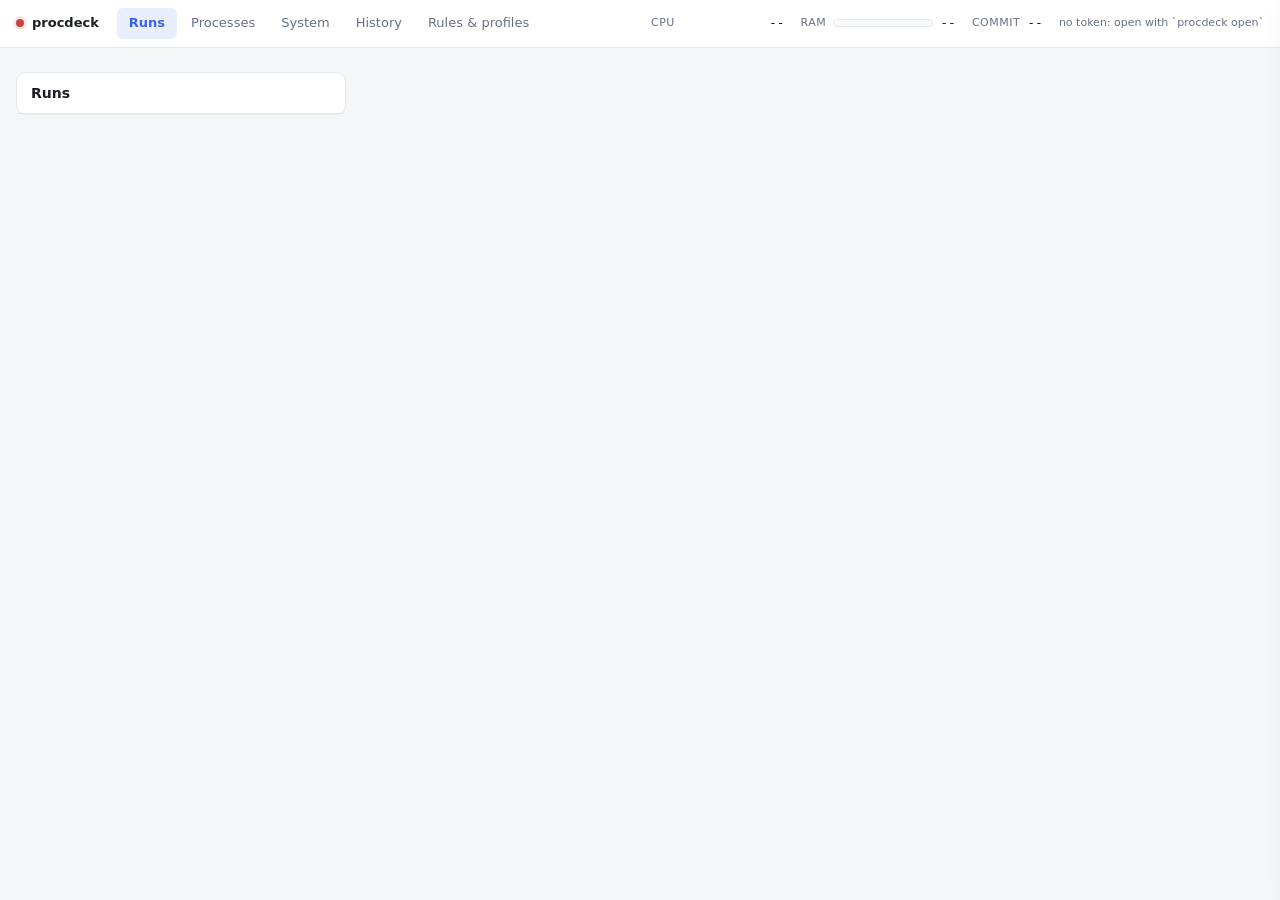
==== web/index.html @ 0291cb3c "Add procdeck: local job runner, process monitor and resource steering A daemon + browser dashboard +" ====
<!doctype html>
<html lang="en">
<head>
<meta charset="utf-8">
<meta name="viewport" content="width=device-width, initial-scale=1">
<title>procdeck</title>
<link rel="stylesheet" href="style.css">
</head>
<body>
<header>
  <div class="brand"><span class="dot" id="liveDot"></span>procdeck</div>
  <nav id="nav">
    <button data-tab="runs" class="on">Runs</button>
    <button data-tab="procs">Processes</button>
    <button data-tab="system">System</button>
    <button data-tab="history">History</button>
    <button data-tab="config">Rules &amp; profiles</button>
  </nav>
  <div class="hstats">
    <div class="hstat"><span class="lbl">CPU</span><svg id="hcpuSpark" class="spark" width="80" height="22"></svg><span class="num" id="hcpu">--</span></div>
    <div class="hstat"><span class="lbl">RAM</span><div class="bar" id="hramBar"><i style="width:0"></i></div><span class="num" id="hram">--</span></div>
    <div class="hstat"><span class="lbl">Commit</span><span class="num" id="hcommit">--</span></div>
    <div class="hstat muted" style="font-size:11px" id="hdaemon">connecting…</div>
  </div>
</header>

<div id="banners"></div>

<main>
<section class="tab on" id="tab-runs">
  <div class="strip" id="kpis"></div>
  <div class="runs-layout">
    <div class="card"><div class="hd"><h2>Runs</h2><span class="muted" style="font-size:12px" id="runsCount"></span></div>
      <div class="runlist" id="runList"></div></div>
    <div id="runDetail"></div>
  </div>
</section>

<section class="tab" id="tab-procs">
  <div class="card">
    <div class="hd">
      <h2>Processes</h2><span class="muted" style="font-size:12px">grouped by job tree · click a row to steer</span>
      <div style="margin-left:auto" class="toolbar">
        <input type="search" id="procFilter" placeholder="filter…" style="width:160px">
        <div class="seg-toggle" id="procView"><button data-v="all" class="on">All</button><button data-v="jobs">Jobs</button><button data-v="flagged">Flagged</button></div>
        <select id="procSort"><option value="rss">Sort: RAM</option><option value="cpu">Sort: CPU</option><option value="label">Sort: name</option></select>
      </div>
    </div>
    <div class="tablewrap">
      <table>
        <thead><tr><th>Job / process</th><th class="r">PID</th><th class="r">CPU</th><th>last 60 s</th><th class="r">RAM</th><th class="r">Procs</th><th>Priority</th><th>Cores</th><th>Flags</th></tr></thead>
        <tbody id="procBody"></tbody>
      </table>
    </div>
  </div>
</section>

<section class="tab" id="tab-system">
  <div class="grid2">
    <div class="card"><div class="hd"><h2>CPU per logical core</h2><span class="muted" style="font-size:12px" id="cpuInfo"></span></div>
      <div class="bd"><div class="coregrid" id="coregrid"></div><div class="corelbl" id="corelbl"></div></div></div>
    <div class="card"><div class="hd"><h2>Memory</h2><span class="muted num" style="font-size:12px" id="memTotal"></span></div>
      <div class="bd">
        <div class="membar" id="membar"></div>
        <div class="legend" id="memLegend"></div>
        <div class="hbars" style="margin-top:14px" id="topram"></div>
      </div></div>
  </div>
  <div class="card"><div class="hd"><h2>Last 10 minutes</h2><span class="legend" style="margin:0"><span><i style="background:var(--accent)"></i>CPU %</span><span><i style="background:var(--ram)"></i>RAM %</span><span><i style="background:var(--warn);height:2px"></i>RAM warning level</span></span></div>
    <div class="bd"><svg id="sysChart" class="chart" viewBox="0 0 600 170" preserveAspectRatio="none"></svg></div></div>
</section>

<section class="tab" id="tab-history">
  <div class="card"><div class="hd"><h2>History</h2>
    <div class="seg-toggle" id="histRange" style="margin-left:auto"><button data-m="60" class="on">1 h</button><button data-m="360">6 h</button><button data-m="1440">24 h</button><button data-m="10080">7 d</button></div></div>
    <div class="bd"><svg id="histChart" class="chart" viewBox="0 0 600 170" preserveAspectRatio="none"></svg>
      <div class="legend"><span><i style="background:var(--accent)"></i>CPU %</span><span><i style="background:var(--ram)"></i>RAM %</span><span id="histSpan"></span></div></div></div>
  <div class="grid2">
    <div class="card"><div class="hd"><h2>Biggest jobs in this window</h2></div><div class="tablewrap"><table><thead><tr><th>Job</th><th class="r">Peak RAM</th><th class="r">Mean CPU</th><th>Seen</th></tr></thead><tbody id="histJobs"></tbody></table></div></div>
    <div class="card"><div class="hd"><h2>Per-script stats (finished procdeck steps)</h2></div><div class="tablewrap"><table><thead><tr><th>Script</th><th class="r">Runs</th><th class="r">Median time</th><th class="r">Peak RAM</th><th class="r">CPU-h</th></tr></thead><tbody id="histScripts"></tbody></table></div>
      <div class="bd note">These feed the default <code>mem:</code> estimates and the projected bars on the Runs timeline.</div></div>
  </div>
</section>

<section class="tab" id="tab-config">
  <div class="grid2">
    <div class="card"><div class="hd"><h2>Profiles</h2><button class="primary sm" data-save="profiles" style="margin-left:auto">Save</button></div>
      <div class="bd"><textarea id="cfg-profiles" spellcheck="false"></textarea><div class="err" id="err-profiles"></div></div></div>
    <div class="card"><div class="hd"><h2>Rules</h2><span class="muted" style="font-size:12px">applied when a matching process starts</span><button class="primary sm" data-save="rules" style="margin-left:auto">Save</button></div>
      <div class="bd"><textarea id="cfg-rules" spellcheck="false"></textarea><div class="err" id="err-rules"></div>
      <div class="note" id="rulesLog"></div></div></div>
  </div>
  <div class="card"><div class="hd"><h2>Settings</h2><span class="muted" style="font-size:12px">alerts, admission, flags</span><button class="primary sm" data-save="settings" style="margin-left:auto">Save</button></div>
    <div class="bd"><textarea id="cfg-settings" spellcheck="false"></textarea><div class="err" id="err-settings"></div></div></div>
</section>
</main>

<aside class="drawer" id="drawer">
  <div class="hd">
    <div style="flex:1;min-width:0"><h3 id="dTitle">-</h3><div class="lbl-sub" id="dExe" style="white-space:normal;word-break:break-all"></div></div>
    <button id="dClose">✕</button>
  </div>
  <div class="bd">
    <div class="kv" id="dKv"></div>
    <div class="ctl"><label>Quick profile</label><div class="btnrow" id="dProfiles"></div></div>
    <div class="ctl"><label>Priority</label>
      <select id="dPri"><option value="idle">Idle</option><option value="below_normal">Below normal</option><option value="normal">Normal</option><option value="above_normal">Above normal</option><option value="high">High</option></select>
    </div>
    <div class="ctl"><label>Cores (whole tree)</label>
      <div class="cores" id="dCores"></div>
      <div class="note">Pinning doesn't change how many workers the job spawned; they share the selected cores.</div>
    </div>
    <div class="ctl"><label>CPU share</label>
      <div class="seg-toggle" id="dMode"><button data-m="none" class="on">Unlimited</button><button data-m="weight">Weight</button><button data-m="cap">Hard cap</button></div>
      <div style="display:flex;gap:10px;align-items:center;margin-top:8px"><input type="range" id="dShare" min="1" max="9" value="5"><span class="num" id="dShareV" style="width:60px;text-align:right">-</span></div>
      <div class="note" id="dShareNote"></div>
    </div>
    <div class="ctl"><label>Memory cap</label>
      <div style="display:flex;gap:8px;align-items:center"><input type="number" id="dMem" min="0" step="0.5" style="width:80px"> GB <span class="note" style="margin:0">(empty = unchanged, 0 = remove)</span></div>
      <div class="note">At the cap the job's allocations fail (MemoryError), so it usually crashes. Use as a safety net.</div>
    </div>
    <div class="btnrow" style="margin-top:18px">
      <button class="primary" id="dApply">Apply to tree</button>
      <button id="dSuspend">Suspend</button>
      <button id="dResume">Resume</button>
      <button class="danger" id="dKill">Kill tree</button>
    </div>
    <div class="result" id="dResult" style="display:none"></div>
  </div>
</aside>
<div class="toast" id="toast"></div>
<script src="app.js"></script>
</body>
</html>
---- web/style.css ----
:root{
  --bg:#f5f6f8; --panel:#ffffff; --panel2:#f9fafb; --ink:#1b1f24; --muted:#667085; --line:#e4e7ec;
  --accent:#3563e9; --accent-soft:#e8eefc;
  --ok:#1f9d55; --ok-soft:#e5f5ec; --warn:#c77d00; --warn-soft:#fff4dc; --bad:#d23f3f; --bad-soft:#fde8e8;
  --run:#3563e9; --queued:#b4bccb; --ram:#c77d00;
  --mono: ui-monospace, "Cascadia Mono", Consolas, monospace;
}
@media (prefers-color-scheme: dark){
  :root{
    --bg:#0d1014; --panel:#151a21; --panel2:#1a2029; --ink:#e6edf3; --muted:#8b949e; --line:#262d37;
    --accent:#6b93ff; --accent-soft:#1c2740;
    --ok:#3fb970; --ok-soft:#14291d; --warn:#e3a33a; --warn-soft:#2e2412; --bad:#f06464; --bad-soft:#331a1a;
    --run:#6b93ff; --queued:#4a5262; --ram:#e3a33a;
  }
}
*{box-sizing:border-box}
body{margin:0;background:var(--bg);color:var(--ink);font:13px/1.45 system-ui,-apple-system,"Segoe UI",sans-serif}
.num{font-family:var(--mono);font-variant-numeric:tabular-nums}
.muted{color:var(--muted)}
code{font-family:var(--mono);font-size:12px}
button{font:inherit;color:inherit;background:var(--panel2);border:1px solid var(--line);border-radius:6px;padding:4px 10px;cursor:pointer}
button:hover{border-color:var(--accent)}
button:disabled{opacity:.5;cursor:default}
button.primary{background:var(--accent);border-color:var(--accent);color:#fff}
button.danger{color:var(--bad);border-color:color-mix(in srgb,var(--bad) 40%,var(--line))}
button.sm{padding:1px 7px;font-size:12px}
select,input[type=number],input[type=text],input[type=search],textarea{font:inherit;color:inherit;background:var(--panel2);border:1px solid var(--line);border-radius:6px;padding:4px 6px}
textarea{font-family:var(--mono);font-size:12px;width:100%;min-height:340px;resize:vertical;line-height:1.5}

header{position:sticky;top:0;z-index:5;background:var(--panel);border-bottom:1px solid var(--line);display:flex;align-items:center;gap:18px;padding:8px 16px;flex-wrap:wrap}
.brand{font-weight:700;display:flex;align-items:center;gap:8px}
.brand .dot{width:8px;height:8px;border-radius:50%;background:var(--ok);box-shadow:0 0 0 3px var(--ok-soft)}
.brand .dot.down{background:var(--bad);box-shadow:0 0 0 3px var(--bad-soft)}
nav{display:flex;gap:2px;flex-wrap:wrap}
nav button{border:none;background:none;padding:6px 12px;border-radius:6px;color:var(--muted)}
nav button.on{background:var(--accent-soft);color:var(--accent);font-weight:600}
.hstats{margin-left:auto;display:flex;gap:16px;align-items:center;flex-wrap:wrap}
.hstat{display:flex;align-items:center;gap:7px}
.hstat .lbl{color:var(--muted);font-size:11px;text-transform:uppercase;letter-spacing:.5px}
.bar{width:100px;height:8px;background:var(--panel2);border:1px solid var(--line);border-radius:5px;overflow:hidden}
.bar>i{display:block;height:100%;background:var(--accent);transition:width .4s}
.bar.warn>i{background:var(--warn)} .bar.bad>i{background:var(--bad)}

.banner{margin:12px 16px 0;padding:10px 14px;border-radius:8px;display:flex;gap:14px;align-items:center;flex-wrap:wrap}
.banner.warn{background:var(--warn-soft);border:1px solid color-mix(in srgb,var(--warn) 45%,transparent)}
.banner.critical{background:var(--bad-soft);border:1px solid color-mix(in srgb,var(--bad) 45%,transparent)}
.banner.info{background:var(--accent-soft);border:1px solid color-mix(in srgb,var(--accent) 35%,transparent)}
.banner .acts{margin-left:auto;display:flex;gap:8px}
.banner b.w{color:var(--warn)} .banner b.c{color:var(--bad)}

main{padding:12px 16px 40px}
.tab{display:none}.tab.on{display:block}
.card{background:var(--panel);border:1px solid var(--line);border-radius:10px;margin-bottom:12px;min-width:0}
.card>.hd{display:flex;align-items:center;gap:10px;padding:10px 14px;border-bottom:1px solid var(--line);flex-wrap:wrap}
.card>.bd{padding:12px 14px}
.hd h2{font-size:14px;margin:0}
.pill{display:inline-flex;align-items:center;gap:5px;font-size:11px;padding:1px 8px;border-radius:999px;border:1px solid var(--line);white-space:nowrap}
.pill.running,.pill.run{color:var(--run);background:var(--accent-soft);border-color:transparent}
.pill.done,.pill.ok{color:var(--ok);background:var(--ok-soft);border-color:transparent}
.pill.warn,.pill.held{color:var(--warn);background:var(--warn-soft);border-color:transparent}
.pill.failed,.pill.bad{color:var(--bad);background:var(--bad-soft);border-color:transparent}
.pill.waiting,.pill.queued,.pill.cancelled,.pill.skipped{color:var(--muted)}

.strip{display:grid;grid-template-columns:repeat(auto-fit,minmax(170px,1fr));gap:10px;margin-bottom:12px}
.kpi{background:var(--panel);border:1px solid var(--line);border-radius:10px;padding:10px 14px}
.kpi .lbl{font-size:11px;color:var(--muted);text-transform:uppercase;letter-spacing:.5px}
.kpi .v{font-size:20px;font-weight:600;margin-top:2px}
.kpi .s{font-size:12px;color:var(--muted)}

.runs-layout{display:grid;grid-template-columns:minmax(260px,330px) minmax(0,1fr);gap:12px;align-items:start}
.runs-layout>*{min-width:0}
@media (max-width:1000px){.runs-layout{grid-template-columns:1fr}}
.runlist .row{display:block;padding:9px 14px;border-top:1px solid var(--line);cursor:pointer}
.runlist .row:first-child{border-top:none}
.runlist .row:hover{background:color-mix(in srgb,var(--accent-soft) 50%,transparent)}
.runlist .row.sel{background:var(--accent-soft)}
.runlist .row .t{display:flex;gap:8px;align-items:center;justify-content:space-between}
.runlist .row .m{font-size:11px;color:var(--muted);margin-top:2px}
.progress{display:flex;height:5px;border-radius:3px;overflow:hidden;background:var(--panel2);margin-top:6px}
.progress i{display:block;height:100%}

.gantt{display:grid;grid-template-columns:minmax(120px,230px) 1fr;row-gap:5px;align-items:center}
.gantt .axis{grid-column:2;position:relative;height:18px;border-bottom:1px solid var(--line);font-size:11px;color:var(--muted)}
.gantt .axis span{position:absolute;transform:translateX(-50%);white-space:nowrap}
.gantt .lab{font-size:12px;white-space:nowrap;overflow:hidden;text-overflow:ellipsis;padding-right:10px}
.track{position:relative;height:20px;border-radius:3px;background:var(--panel2)}
.seg{position:absolute;top:2px;height:16px;border-radius:4px;font-size:10px;color:#fff;padding:0 5px;line-height:16px;white-space:nowrap;overflow:hidden;min-width:3px}
.seg.done{background:var(--ok)} .seg.running{background:var(--run)} .seg.failed{background:var(--bad)}
.seg.cancelled,.seg.skipped{background:var(--queued)}
.seg.proj{background:repeating-linear-gradient(45deg,var(--queued) 0 6px,transparent 6px 10px);color:var(--muted);border:1px dashed var(--queued)}
.now{position:absolute;top:-3px;bottom:-3px;width:2px;background:var(--bad);opacity:.7}
.legend{display:flex;gap:14px;font-size:11px;color:var(--muted);margin-top:10px;flex-wrap:wrap}
.legend i{display:inline-block;width:12px;height:8px;border-radius:2px;margin-right:5px;vertical-align:middle}

.tablewrap{overflow:auto}
table{width:100%;border-collapse:collapse}
th{font-size:11px;text-transform:uppercase;letter-spacing:.4px;color:var(--muted);font-weight:600;text-align:left;padding:6px 8px;border-bottom:1px solid var(--line);white-space:nowrap}
td{padding:5px 8px;border-bottom:1px solid var(--line);vertical-align:middle;white-space:nowrap}
td.wrap{white-space:normal;max-width:420px}
tr.child td{background:var(--panel2);font-size:12px}
tr.sel td{background:var(--accent-soft)}
tbody tr.prow{cursor:pointer}
tbody tr.prow:hover td{background:color-mix(in srgb,var(--accent-soft) 60%,transparent)}
td.r,th.r{text-align:right}
.tw{display:inline-block;width:14px;color:var(--muted);cursor:pointer}
.lbl-main{font-weight:600}
.lbl-sub{color:var(--muted);font-size:11px;font-family:var(--mono);max-width:560px;overflow:hidden;text-overflow:ellipsis;white-space:nowrap}
.spark{display:block}
pre.spec,pre.log{margin:0;font-family:var(--mono);font-size:12px;background:var(--panel2);border:1px solid var(--line);border-radius:8px;padding:10px 12px;overflow:auto;max-height:340px;white-space:pre}
pre.log{max-height:420px;white-space:pre-wrap;word-break:break-all}
.grid2{display:grid;grid-template-columns:1fr 1fr;gap:12px}
@media (max-width:1100px){.grid2{grid-template-columns:1fr}}
.toolbar{display:flex;gap:8px;align-items:center;flex-wrap:wrap}
.empty{padding:30px 14px;text-align:center;color:var(--muted)}
.empty code{background:var(--panel2);padding:2px 6px;border-radius:4px}

.drawer{position:fixed;top:0;right:0;bottom:0;width:400px;max-width:100%;background:var(--panel);border-left:1px solid var(--line);box-shadow:-8px 0 24px rgba(0,0,0,.14);transform:translateX(105%);transition:transform .18s ease;z-index:10;display:flex;flex-direction:column}
.drawer.on{transform:none}
.drawer .hd{padding:14px 16px;border-bottom:1px solid var(--line);display:flex;gap:10px;align-items:flex-start}
.drawer .bd{padding:14px 16px;overflow:auto;flex:1}
.drawer h3{margin:0;font-size:14px;word-break:break-word}
.kv{display:grid;grid-template-columns:72px 1fr;gap:3px 10px;font-size:12px;margin-bottom:12px}
.kv div:nth-child(odd){color:var(--muted)}
.kv div:nth-child(even){font-family:var(--mono);word-break:break-all}
.ctl{margin:14px 0}
.ctl>label{display:block;font-size:11px;text-transform:uppercase;letter-spacing:.4px;color:var(--muted);margin-bottom:6px}
.cores{display:grid;grid-template-columns:repeat(6,1fr);gap:5px}
.cores button{padding:6px 0;font-family:var(--mono);font-size:11px}
.cores button.on{background:var(--accent);color:#fff;border-color:var(--accent)}
.seg-toggle{display:inline-flex;border:1px solid var(--line);border-radius:6px;overflow:hidden}
.seg-toggle button{border:none;border-radius:0}
.seg-toggle button.on{background:var(--accent-soft);color:var(--accent);font-weight:600}
input[type=range]{width:100%}
.note{font-size:11px;color:var(--muted);margin-top:4px}
.btnrow{display:flex;gap:8px;flex-wrap:wrap}
.result{font-size:12px;margin-top:10px;padding:8px 10px;border-radius:6px;background:var(--panel2);border:1px solid var(--line);white-space:pre-wrap}

.coregrid{display:grid;grid-template-columns:repeat(var(--n,12),1fr);gap:6px;height:120px}
.corebar{background:var(--panel2);border:1px solid var(--line);border-radius:4px;height:100%;position:relative;overflow:hidden}
.corebar>i{position:absolute;left:0;right:0;bottom:0;background:var(--accent);transition:height .4s}
.corelbl{display:grid;grid-template-columns:repeat(var(--n,12),1fr);gap:6px;font-size:10px;color:var(--muted);text-align:center;margin-top:4px}
.membar{display:flex;height:22px;border-radius:6px;overflow:hidden;border:1px solid var(--line)}
.membar>div{height:100%;transition:width .4s}
.hbars .r{display:grid;grid-template-columns:minmax(120px,1fr) 1.2fr 70px;gap:10px;align-items:center;margin:5px 0;font-size:12px}
.hbars .r .t{height:10px;background:var(--panel2);border-radius:4px;overflow:hidden}
.hbars .r .t>i{display:block;height:100%;background:var(--accent)}
.ellip{overflow:hidden;text-overflow:ellipsis;white-space:nowrap}
.toast{position:fixed;bottom:16px;left:50%;transform:translateX(-50%);background:var(--ink);color:var(--bg);padding:8px 14px;border-radius:8px;font-size:12px;opacity:0;transition:opacity .2s;pointer-events:none;z-index:20;max-width:80vw}
.toast.on{opacity:.95}
.chart{width:100%;height:170px;display:block}
.err{color:var(--bad);font-size:12px;white-space:pre-wrap}
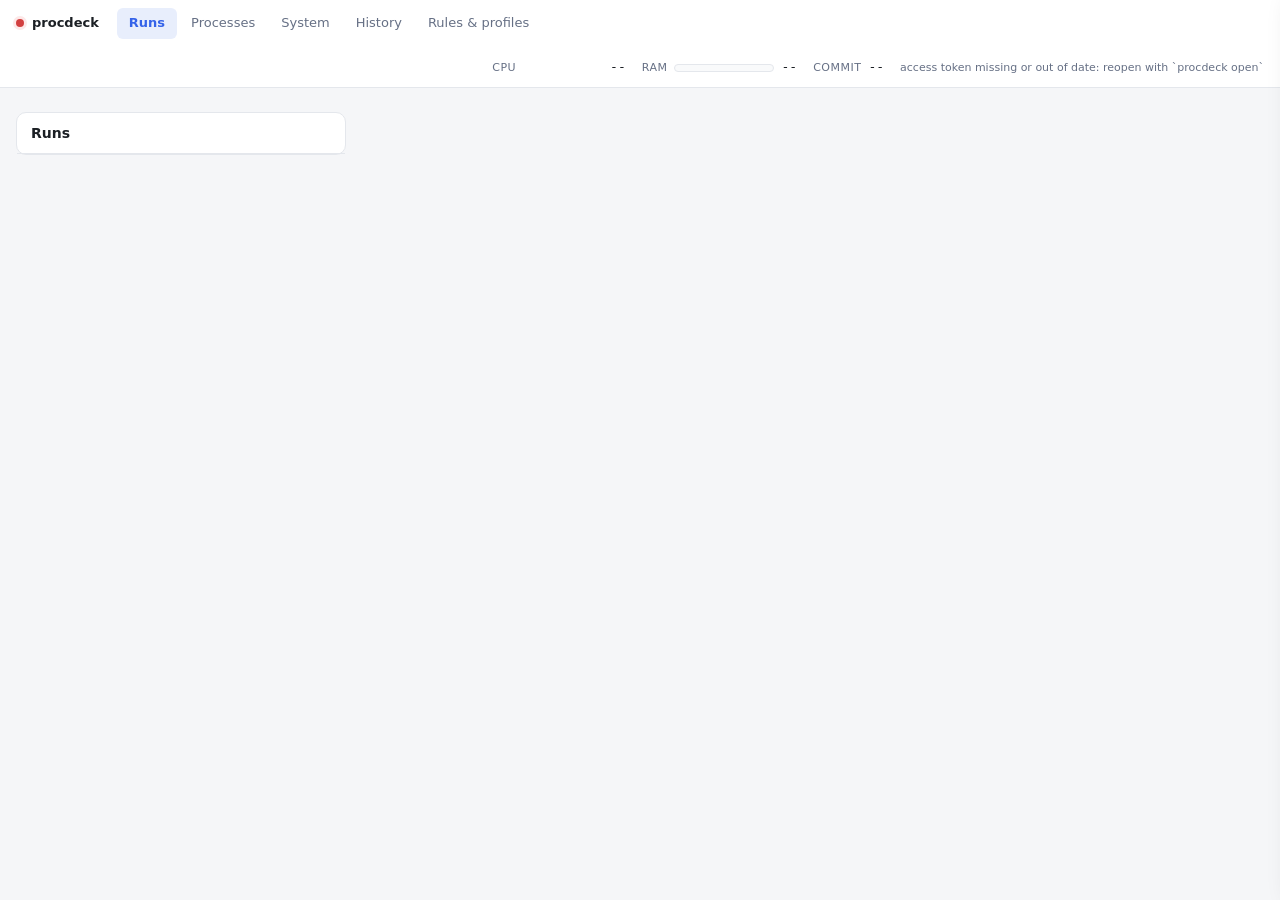
==== commit 00f0137c: "Fix daemon access from outside the Claude app; open dashboard as app window Shells started from insi" ====
--- a/web/index.html
+++ b/web/index.html
@@ -4,6 +4,7 @@
 <meta charset="utf-8">
 <meta name="viewport" content="width=device-width, initial-scale=1">
 <title>procdeck</title>
+<link rel="icon" href="data:image/svg+xml,%3Csvg xmlns='http://www.w3.org/2000/svg' viewBox='0 0 32 32'%3E%3Crect width='32' height='32' rx='7' fill='%233563e9'/%3E%3Crect x='6' y='17' width='4' height='9' rx='1' fill='white'/%3E%3Crect x='12' y='11' width='4' height='15' rx='1' fill='white'/%3E%3Crect x='18' y='6' width='4' height='20' rx='1' fill='white'/%3E%3Crect x='24' y='14' width='4' height='12' rx='1' fill='white'/%3E%3C/svg%3E">
 <link rel="stylesheet" href="style.css">
 </head>
 <body>
